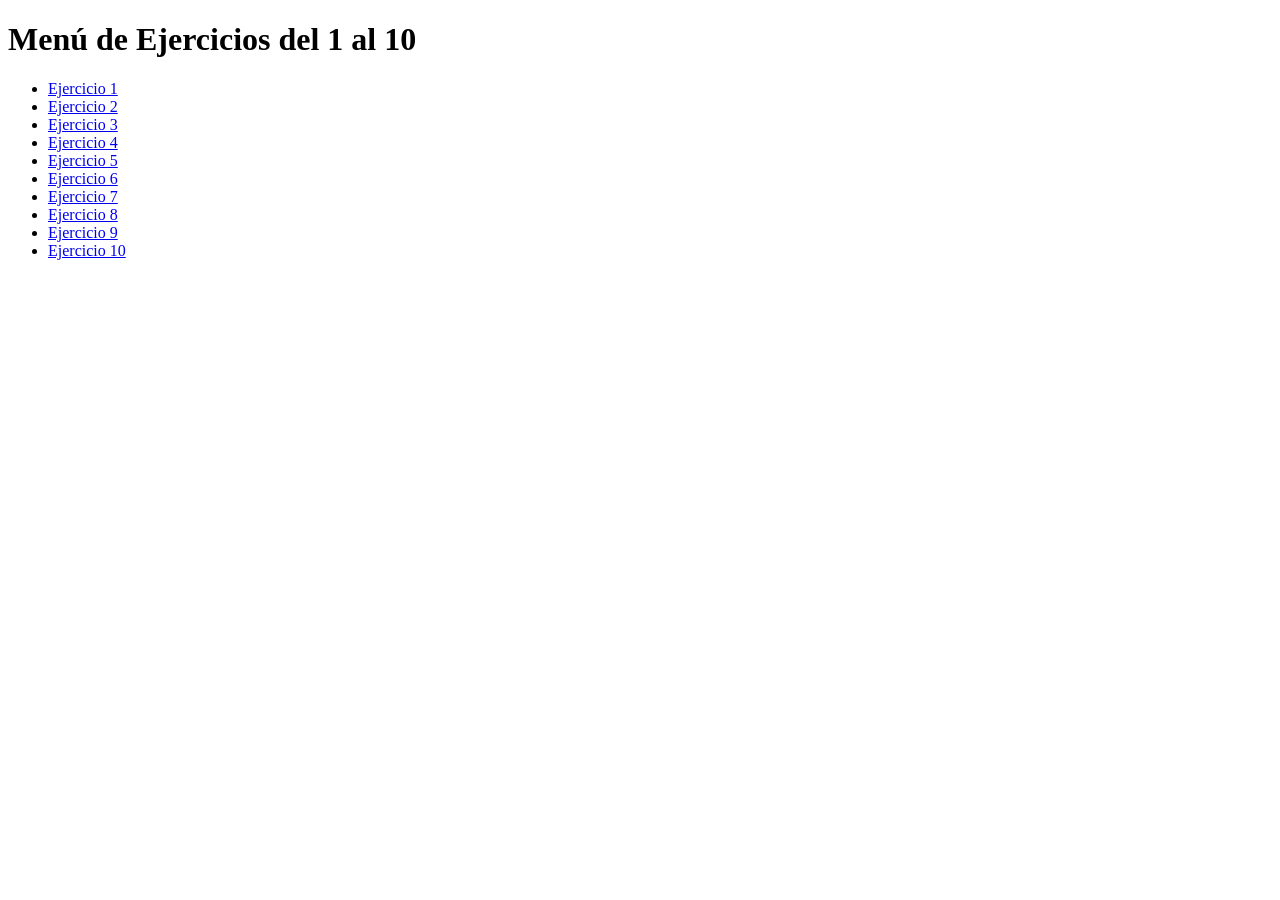
==== index.html @ 9d594804 "Actividad 1 - ejercicios HTML CSS JS Bootstrap" ====
<!DOCTYPE html>
<html lang="es">
<head>
  <meta charset="UTF-8">
  <title>Menú de Ejercicios</title>
</head>
<body>
  <h1>Menú de Ejercicios del 1 al 10</h1>
  <ul>
    <li><a href="ejercicio1.html">Ejercicio 1</a></li>
    <li><a href="ejercicio2.html">Ejercicio 2</a></li>
    <li><a href="ejercicio3.html">Ejercicio 3</a></li>
    <li><a href="ejercicio4.html">Ejercicio 4</a></li>
    <li><a href="ejercicio5.html">Ejercicio 5</a></li>
    <li><a href="ejercicio6.html">Ejercicio 6</a></li>
    <li><a href="ejercicio7.html">Ejercicio 7</a></li>
    <li><a href="ejercicio8.html">Ejercicio 8</a></li>
    <li><a href="ejercicio9.html">Ejercicio 9</a></li>
    <li><a href="ejercicio10.html">Ejercicio 10</a></li>

  </ul>
</body>
</html>
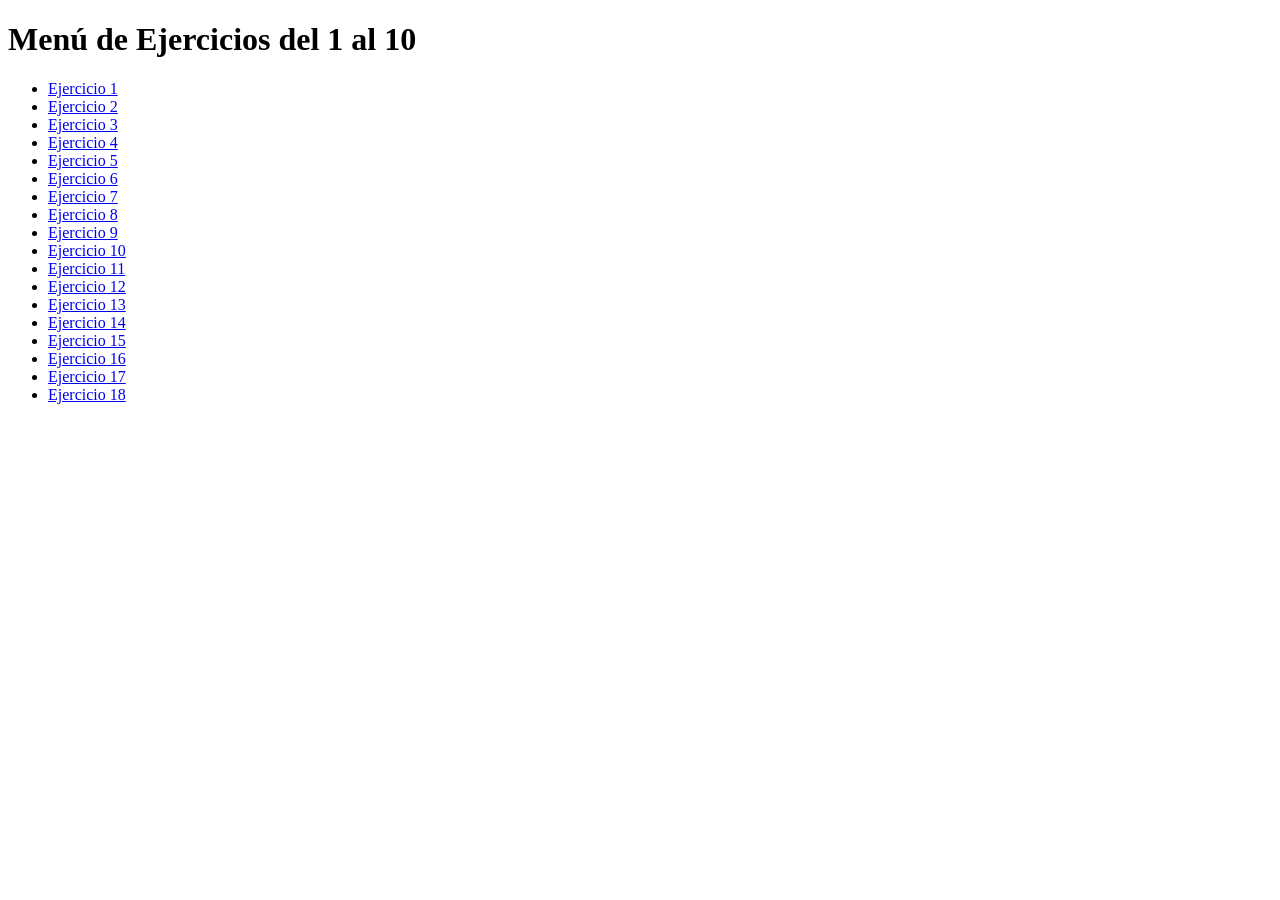
==== commit 53daece1: "ejercicios restantes" ====
--- a/index.html
+++ b/index.html
@@ -17,6 +17,14 @@
     <li><a href="ejercicio8.html">Ejercicio 8</a></li>
     <li><a href="ejercicio9.html">Ejercicio 9</a></li>
     <li><a href="ejercicio10.html">Ejercicio 10</a></li>
+     <li><a href="ejercicio11.html">Ejercicio 11</a></li>
+<li><a href="ejercicio12.html">Ejercicio 12</a></li>
+<li><a href="ejercicio13.html">Ejercicio 13</a></li>
+<li><a href="ejercicio14.html">Ejercicio 14 </a></li>
+<li><a href="ejercicio15.html">Ejercicio 15</a></li>
+<li><a href="ejercicio16.html">Ejercicio 16</a></li>
+<li><a href="ejercicio17.html">Ejercicio 17 </a></li>
+<li><a href="ejercicio18.html">Ejercicio 18 </a></li>
 
   </ul>
 </body>
